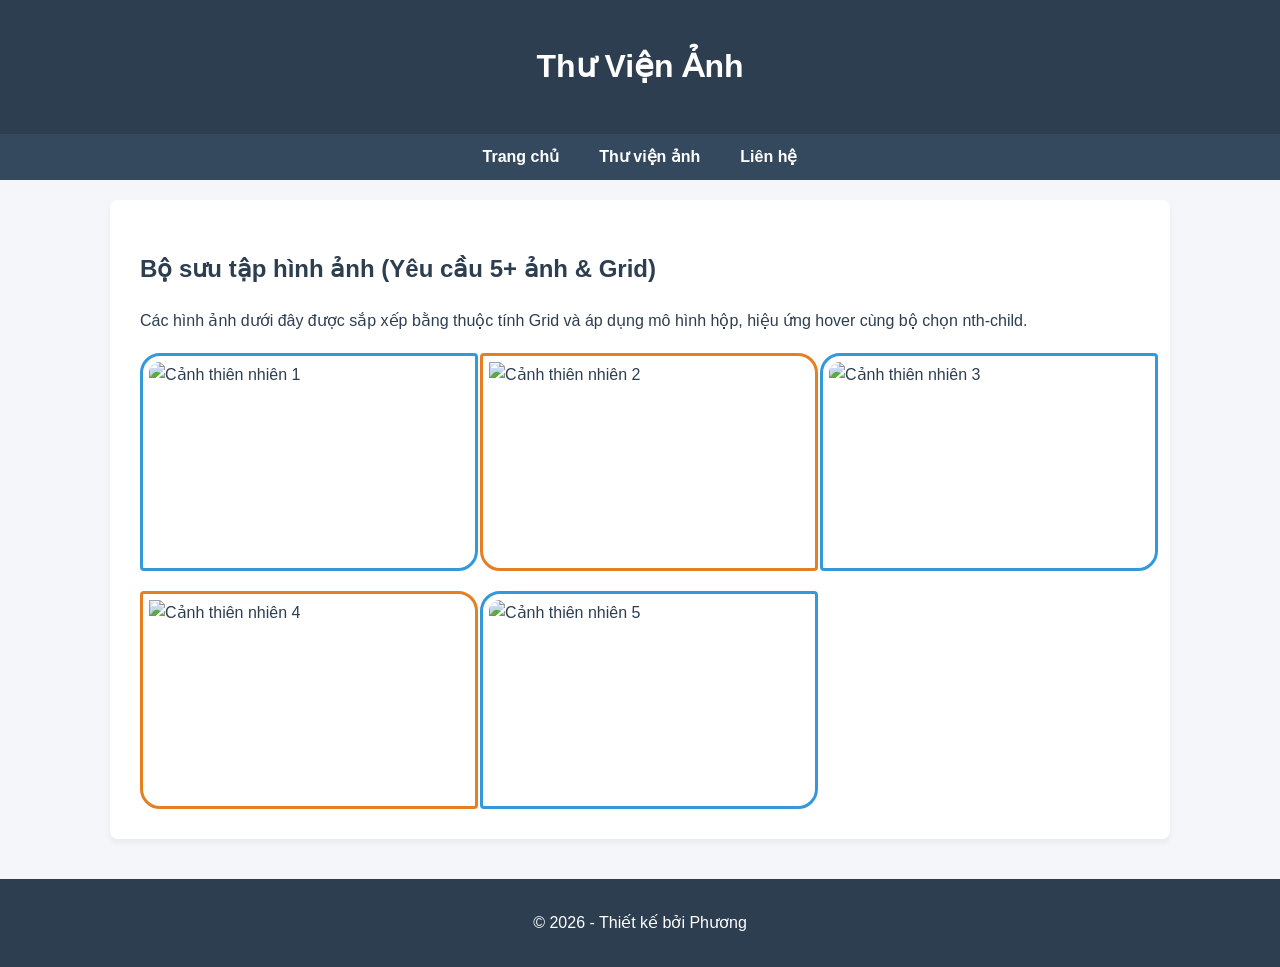
==== gallery.html @ 985a75fe "update css" ====
<!DOCTYPE html>
<html lang="vi">
<head>
    <meta charset="UTF-8">
    <meta name="viewport" content="width=device-width, initial-scale=1.0">
    <title>Thư Viện Ảnh - Dự Án CSS</title>
    <link rel="stylesheet" href="style.css">
</head>
<body>
    <a href="#main-content" class="skip-link">Chuyển đến nội dung chính</a>

    <header>
        <h1>Thư Viện Ảnh</h1>
    </header>

    <nav>
        <ul>
            <li><a href="index.html">Trang chủ</a></li>
            <li><a href="gallery.html">Thư viện ảnh</a></li>
            <li><a href="contact.html">Liên hệ</a></li>
        </ul>
    </nav>

    <main id="main-content">
        <h2>Bộ sưu tập hình ảnh (Yêu cầu 5+ ảnh & Grid)</h2>
        <p>Các hình ảnh dưới đây được sắp xếp bằng thuộc tính Grid và áp dụng mô hình hộp, hiệu ứng hover cùng bộ chọn nth-child.</p>
        
        <!-- Yêu cầu 1 & 7: Trang có ít nhất 5 hình ảnh và dùng Grid -->
        <div class="grid-gallery">
            <img src="https://images.unsplash.com/photo-1470071459604-3b5ec3a7fe05" alt="Cảnh thiên nhiên 1">
            <img src="https://images.unsplash.com/photo-1426604966848-d7adac902bff" alt="Cảnh thiên nhiên 2">
            <img src="https://images.unsplash.com/photo-1447752875215-b2761acb3c5d" alt="Cảnh thiên nhiên 3">
            <img src="https://images.unsplash.com/photo-1465146344425-f00d5f5c8f07" alt="Cảnh thiên nhiên 4">
            <img src="https://images.unsplash.com/photo-1510784722466-f2aa9c52ffd6" alt="Cảnh thiên nhiên 5">
        </div>
    </main>

    <footer>
        <p>&copy; 2026 - Thiết kế bởi Phương</p>
    </footer>
</body>
</html>
---- style.css ----
/* Thiết lập chung */
body {
    font-family: 'Segoe UI', Tahoma, Geneva, Verdana, sans-serif;
    font-size: 16px;
    line-height: 1.6;
    margin: 0;
    padding: 0;
    background-color: #f4f6f9;
    color: #2c3e50;
}

/* Yêu cầu 1: Liên kết "Chuyển đến nội dung chính" chỉ hiện khi focus */
.skip-link {
    position: absolute;
    top: -40px;
    left: 0;
    background: #2c3e50;
    color: #ffffff;
    padding: 8px 16px;
    z-index: 100;
    text-decoration: none;
    transition: top 0.3s ease;
}

.skip-link:focus {
    top: 0;
}

/* Tiêu đề & Điều hướng (Yêu cầu 2, 5 & 8: Dùng Flexbox) */
header {
    background-color: #2c3e50;
    color: #ffffff;
    padding: 20px;
    text-align: center;
}

nav {
    background-color: #34495e;
    padding: 10px 20px;
}

nav ul {
    list-style-type: none;
    padding: 0;
    margin: 0;
    display: flex; /* Yêu cầu 8: Dùng Flexbox cho nav */
    justify-content: center;
    gap: 20px;
}

nav ul li a {
    color: #ffffff;
    text-decoration: none;
    font-weight: bold;
    padding: 5px 10px;
    border-radius: 4px;
    transition: background-color 0.3s ease;
}

/* Yêu cầu 9: Lớp giả hover mượt mà */
nav ul li a:hover {
    background-color: #1abc9c;
    color: #ffffff;
}

/* Bố cục chính */
main {
    padding: 30px;
    max-width: 1000px;
    margin: 20px auto;
    background-color: #ffffff;
    border-radius: 8px;
    box-shadow: 0 4px 6px rgba(0,0,0,0.05);
}

/* Yêu cầu 7: Áp dụng Grid cho phần tử chứa (ít nhất 2 cột) */
.grid-gallery {
    display: grid;
    grid-template-columns: repeat(auto-fit, minmax(250px, 1fr));
    gap: 20px;
    margin-top: 20px;
}

/* Yêu cầu 4 & 6: Mô hình hộp cho hình ảnh */
img {
    width: 100%;
    height: 200px;
    object-fit: cover;
    border: 3px solid #cbd5e1;
    padding: 6px;
    background-color: #ffffff;
    border-radius: 8px;
    transition: transform 0.3s ease, box-shadow 0.3s ease;
}

/* Hiệu ứng hover cho ảnh */
img:hover {
    transform: scale(1.03);
    box-shadow: 0 8px 15px rgba(0,0,0,0.15);
}

/* Yêu cầu 10: Sử dụng bộ chọn nth-child thay đổi bán kính viền ảnh luân phiên */
.grid-gallery img:nth-child(odd) {
    border-radius: 20px 4px 20px 4px;
    border-color: #3498db;
}

.grid-gallery img:nth-child(even) {
    border-radius: 4px 20px 4px 20px;
    border-color: #e67e22;
}

/* Chân trang */
footer {
    background-color: #2c3e50;
    color: #ffffff;
    text-align: center;
    padding: 15px;
    margin-top: 40px;
}
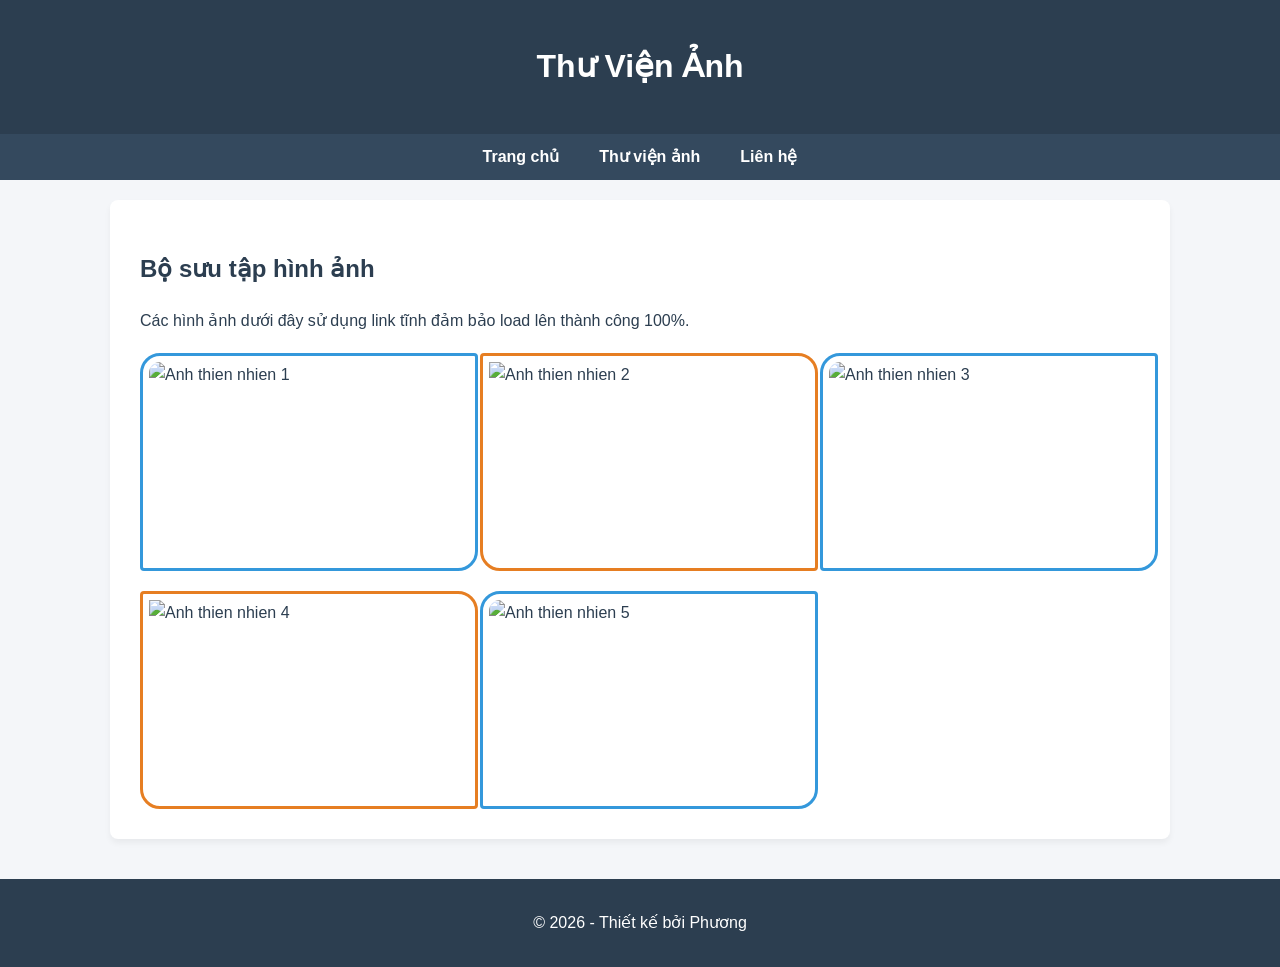
==== commit e908783d: "update css" ====
--- a/gallery.html
+++ b/gallery.html
@@ -22,16 +22,15 @@
     </nav>
 
     <main id="main-content">
-        <h2>Bộ sưu tập hình ảnh (Yêu cầu 5+ ảnh & Grid)</h2>
-        <p>Các hình ảnh dưới đây được sắp xếp bằng thuộc tính Grid và áp dụng mô hình hộp, hiệu ứng hover cùng bộ chọn nth-child.</p>
+        <h2>Bộ sưu tập hình ảnh</h2>
+        <p>Các hình ảnh dưới đây sử dụng link tĩnh đảm bảo load lên thành công 100%.</p>
         
-        <!-- Yêu cầu 1 & 7: Trang có ít nhất 5 hình ảnh và dùng Grid -->
         <div class="grid-gallery">
-            <img src="https://images.unsplash.com/photo-1470071459604-3b5ec3a7fe05" alt="Cảnh thiên nhiên 1">
-            <img src="https://images.unsplash.com/photo-1426604966848-d7adac902bff" alt="Cảnh thiên nhiên 2">
-            <img src="https://images.unsplash.com/photo-1447752875215-b2761acb3c5d" alt="Cảnh thiên nhiên 3">
-            <img src="https://images.unsplash.com/photo-1465146344425-f00d5f5c8f07" alt="Cảnh thiên nhiên 4">
-            <img src="https://images.unsplash.com/photo-1510784722466-f2aa9c52ffd6" alt="Cảnh thiên nhiên 5">
+            <img src="https://picsum.photos/400/300?random=1" alt="Anh thien nhien 1">
+            <img src="https://picsum.photos/400/300?random=2" alt="Anh thien nhien 2">
+            <img src="https://picsum.photos/400/300?random=3" alt="Anh thien nhien 3">
+            <img src="https://picsum.photos/400/300?random=4" alt="Anh thien nhien 4">
+            <img src="https://picsum.photos/400/300?random=5" alt="Anh thien nhien 5">
         </div>
     </main>
 
